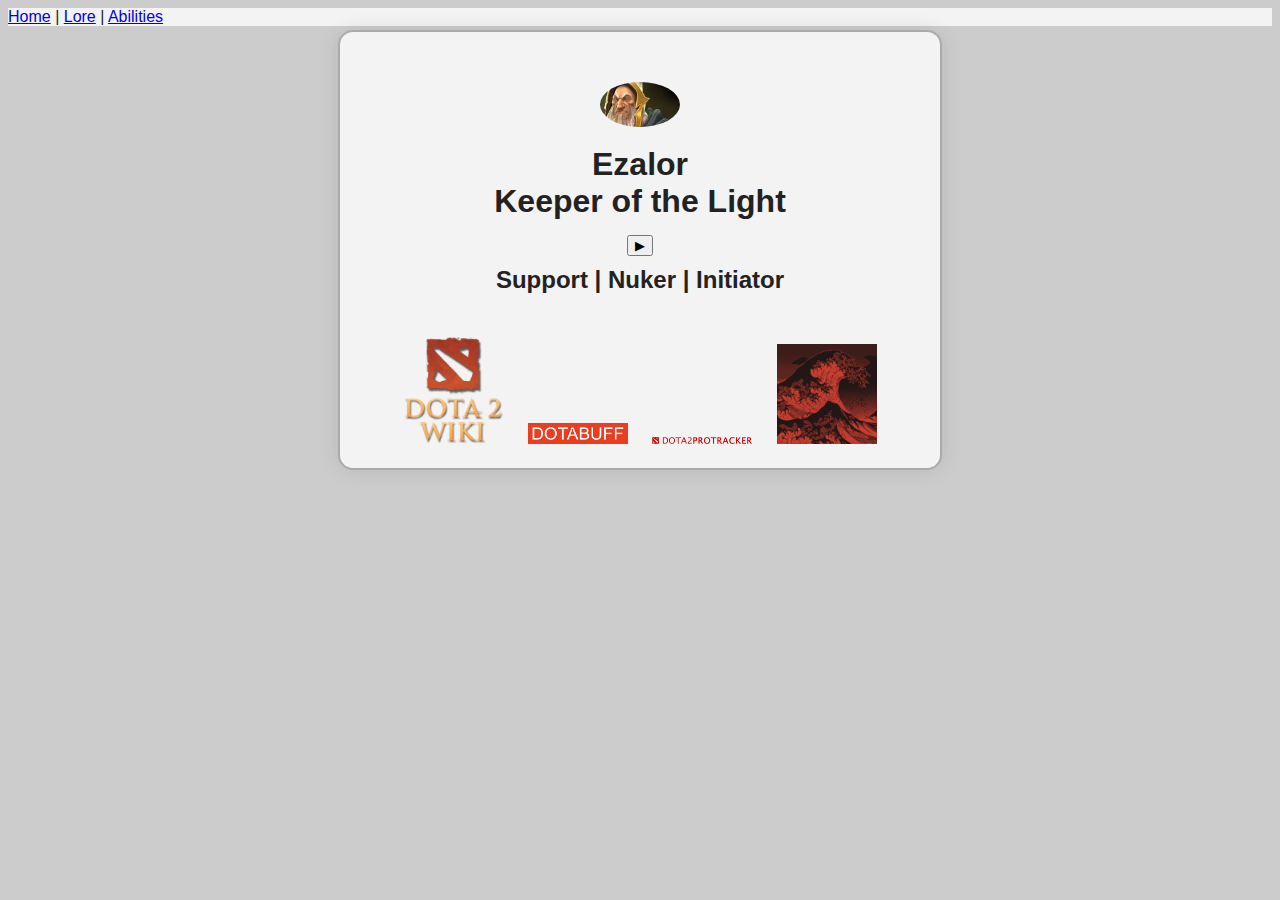
==== index.html @ 035432aa "moved button" ====
<!DOCTYPE html>
<html lang="en">
<head>
    <meta charset="UTF-8">
    <meta http-equiv="X-UA-Compatible" content="IE=edge">
    <meta name="viewport" content="width=device-width, initial-scale=1.0">
    <link rel="stylesheet" href="style.css">
    <title>Keeper of the Light</title>
</head>
<body>
    <header>
        <nav>
            <a href="index.html">Home</a> |
            <a href="lore.html">Lore</a> |
            <a href="abilities.html">Abilities</a>
        </nav>
    </header>
    <div class="card">
        <img class="avatar" id="Kotl" src="images/Keeper_of_the_Light_icon.png" alt="Keeper of the Light">
        <h1>Ezalor <br> Keeper of the Light</h1>      
        <button onclick="playSpawn()">▶</button>
        <h2>Support | Nuker | Initiator</h2>
        <ul class="reference">
            <li><a href="https://dota2.fandom.com/wiki/Keeper_of_the_Light"><img src="images/dota2wiki.png" alt="Dota 2 Wiki" class="site_icons" id="wiki"></a></li>
            <li><a href="https://www.dotabuff.com/heroes/keeper-of-the-light"><img src="images/dotabuff_logo.png" alt="Dotabuff" class="site_icons"></a></li>
            <li><a href="https://www.dota2protracker.com/hero/Keeper%20of%20the%20Light"><img src="images/logo_d2protracker.png" alt="Dota 2 Pro Tracker" class="site_icons"></a></li>
            <li><a href="https://howdoiplay.com/?Keeper+of+the+Light"><img src="images/howdoiplay.png" alt="How Do I Play" class="site_icons" id="tsunami"></a></li>
        </ul>
    </div>

    <script src="soundboard.js"></script>
</body>
</html>
---- style.css ----
body {
    background-color: #ccc;
    font-family: Helvetica, sans-serif;
    color:#222;
}
img {
    width: 100%;
}
h1 {
    margin: 15px 0;
}
h2 {
    margin: 10px;
    font-weight: 100, strong;
}
video {
    width: 700px;
}

/* Add a black background color to the top navigation */
nav {
    background-color: #f3f3f3;
    overflow: hidden;
    margin: 4px 0;
  }
  
  /* Style the links inside the navigation bar */
  .topnav a {
    float: left;
    color: #f2f2f2;
    text-align: center;
    padding: 14px 16px;
    text-decoration: none;
    font-size: 17px;
  }
  
  /* Change the color of links on hover */
  .topnav a:hover {
    background-color: #ddd;
    color: black;
  }
  
  /* Add a color to the active/current link */
  .topnav a.active {
    background-color: #04AA6D;
    color: white;
  }

  /* above from link: https://www.w3schools.com/howto/howto_js_topnav.asp */
.card {
    background-color: #f3f3f3;
    border-radius: 15px;
    margin: 0 auto;
    width: 600px;
    text-align: center;
    box-shadow: rgba(0,0,0,0.1) 0 0 20px;
    border: 2px solid #aaa;
}
.card .avatar {
    width: 80px;
    border-radius: 80%;
    margin-top: 50px;
}
.reference {
    margin: 0;
    padding: 0;
    list-style-type: none;
}
.reference li {
    width: 100px;
    display: inline-block;
    padding: 20px 10px;
}
.reference li a img:hover {
    opacity: 0.5;
    transition: opacity ease-in-out 0.2s;
}
.ability_icons {
    width: 64px;
    height: 64px;
}
.site_icons {
    max-width: 100%;
}
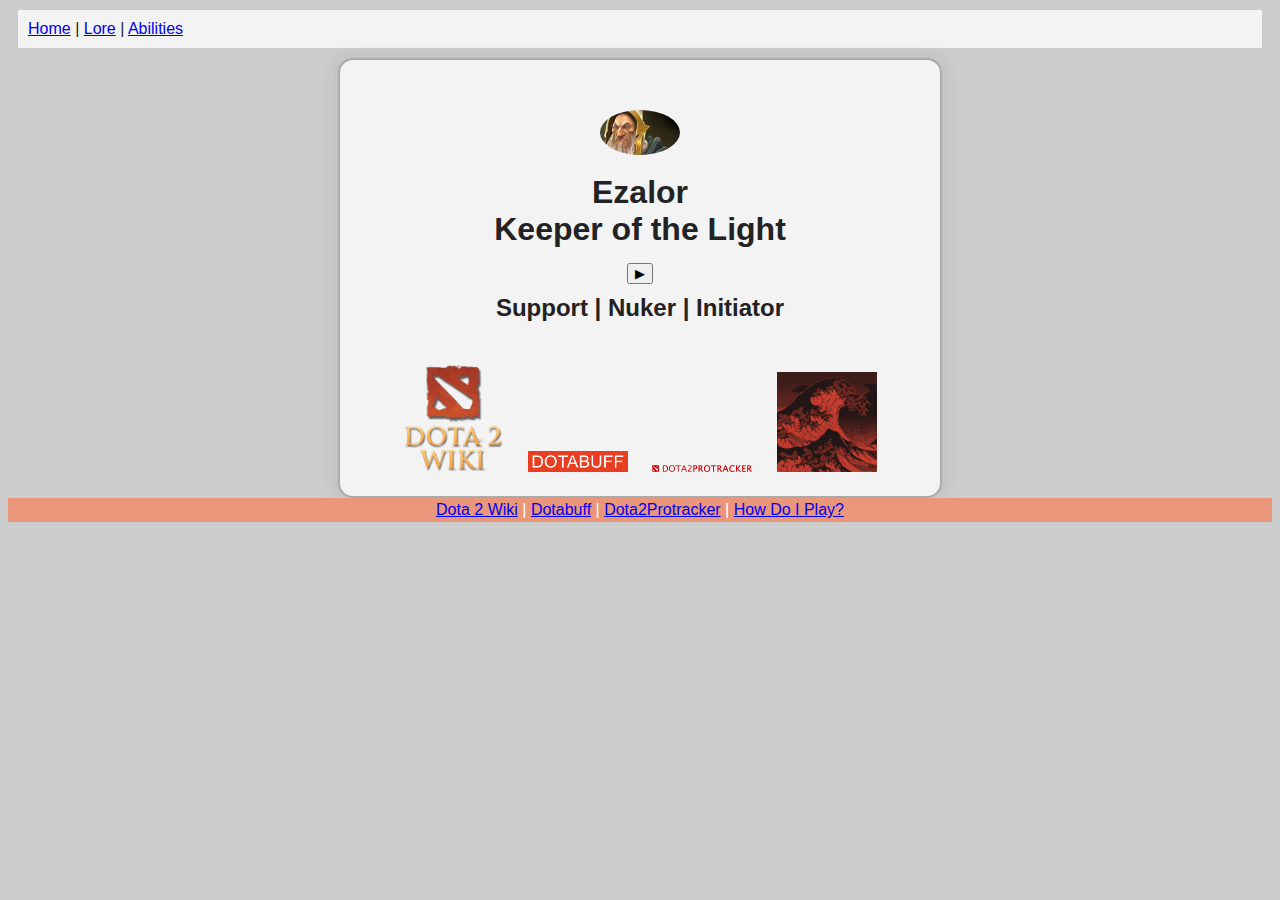
==== commit 33fac461: "footer" ====
--- a/index.html
+++ b/index.html
@@ -28,6 +28,13 @@
         </ul>
     </div>
 
+    <footer>
+        <a href="https://dota2.fandom.com/wiki/Keeper_of_the_Light">Dota 2 Wiki</a> |
+        <a href="tps://www.dotabuff.com/heroes/keeper-of-the-light">Dotabuff</a> |
+        <a href="https://www.dota2protracker.com/hero/Keeper%20of%20the%20Light">Dota2Protracker</a> |
+        <a href="https://howdoiplay.com/?Keeper+of+the+Light">How Do I Play?</a>
+      </footer>
+  
     <script src="soundboard.js"></script>
 </body>
 </html>--- a/style.css
+++ b/style.css
@@ -21,7 +21,8 @@
 nav {
     background-color: #f3f3f3;
     overflow: hidden;
-    margin: 4px 0;
+    padding: 10px;
+    margin: 10px;
   }
   
   /* Style the links inside the navigation bar */
@@ -29,7 +30,7 @@
     float: left;
     color: #f2f2f2;
     text-align: center;
-    padding: 14px 16px;
+    padding: 20px 10px;
     text-decoration: none;
     font-size: 17px;
   }
@@ -81,4 +82,14 @@
 }
 .site_icons {
     max-width: 100%;
-}+}
+section {
+    display: flex;
+    flex: auto;
+}
+footer {
+    text-align: center;
+    padding: 3px;
+    background-color: DarkSalmon;
+    color: white;
+  }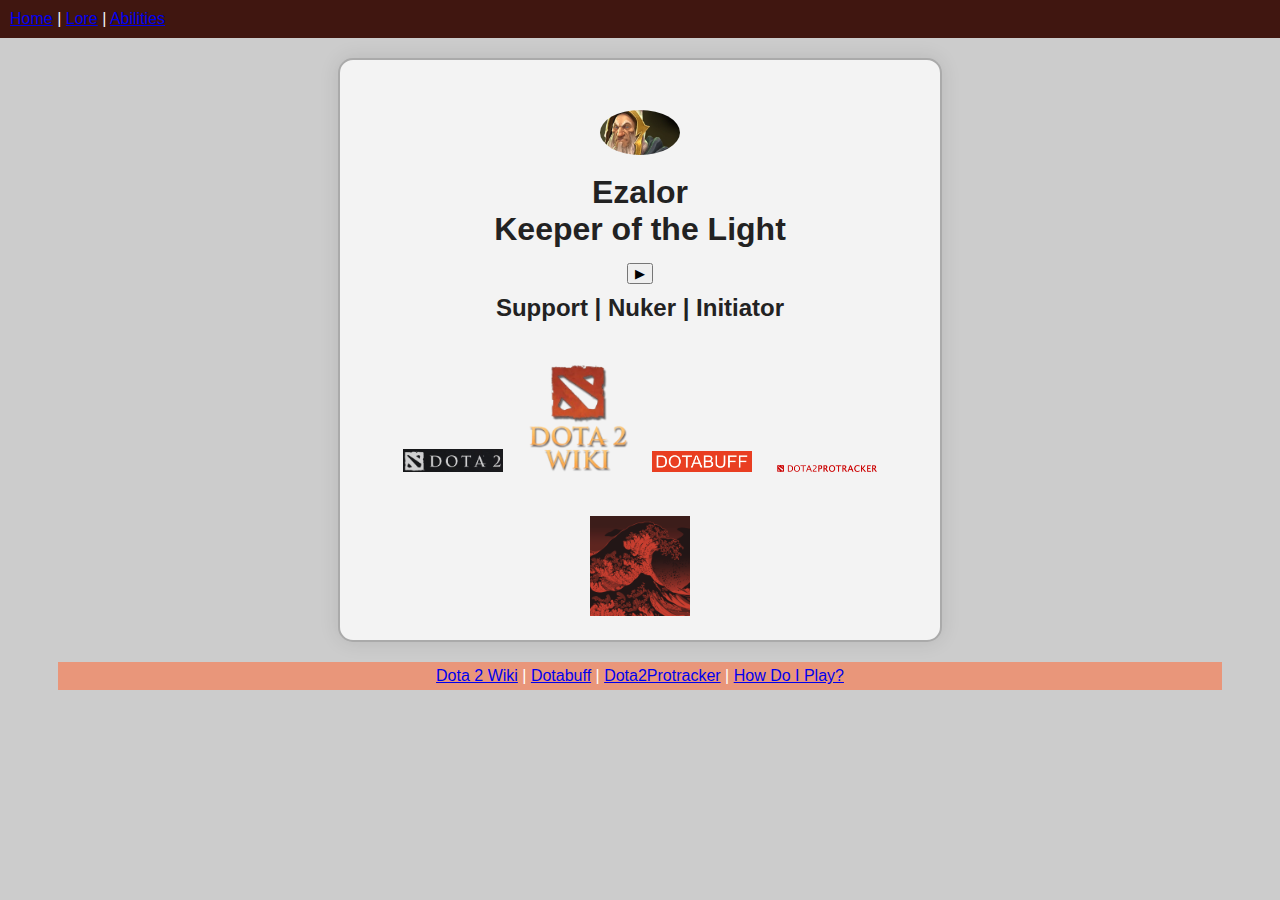
==== commit 2646a009: "valve's dota 2 icon" ====
--- a/index.html
+++ b/index.html
@@ -17,10 +17,13 @@
     </header>
     <div class="card">
         <img class="avatar" id="Kotl" src="images/Keeper_of_the_Light_icon.png" alt="Keeper of the Light">
+        
         <h1>Ezalor <br> Keeper of the Light</h1>      
         <button onclick="playSpawn()">▶</button>
         <h2>Support | Nuker | Initiator</h2>
+
         <ul class="reference">
+            <li><a href="https://www.dota2.com/hero/keeperofthelight"><img src ="images/valve_dota2.png" alt="Valve's Dota 2 page" class="site_icons"></a></li>
             <li><a href="https://dota2.fandom.com/wiki/Keeper_of_the_Light"><img src="images/dota2wiki.png" alt="Dota 2 Wiki" class="site_icons" id="wiki"></a></li>
             <li><a href="https://www.dotabuff.com/heroes/keeper-of-the-light"><img src="images/dotabuff_logo.png" alt="Dotabuff" class="site_icons"></a></li>
             <li><a href="https://www.dota2protracker.com/hero/Keeper%20of%20the%20Light"><img src="images/logo_d2protracker.png" alt="Dota 2 Pro Tracker" class="site_icons"></a></li>
--- a/style.css
+++ b/style.css
@@ -1,7 +1,9 @@
 body {
     background-color: #ccc;
     font-family: Helvetica, sans-serif;
-    color:#222;
+    color: #222;
+    flex: 0, 0, 50px;
+    padding: 50px;
 }
 img {
     width: 100%;
@@ -19,32 +21,14 @@
 
 /* Add a black background color to the top navigation */
 nav {
-    background-color: #f3f3f3;
+    position: fixed; /* fix nav bar to the top */
+    left: 0;
+    top: 0;
+    width: 100%;
+    background-color: #401610;
     overflow: hidden;
     padding: 10px;
-    margin: 10px;
-  }
-  
-  /* Style the links inside the navigation bar */
-  .topnav a {
-    float: left;
-    color: #f2f2f2;
-    text-align: center;
-    padding: 20px 10px;
-    text-decoration: none;
-    font-size: 17px;
-  }
-  
-  /* Change the color of links on hover */
-  .topnav a:hover {
-    background-color: #ddd;
-    color: black;
-  }
-  
-  /* Add a color to the active/current link */
-  .topnav a.active {
-    background-color: #04AA6D;
-    color: white;
+    color: #f3f3f3;
   }
 
   /* above from link: https://www.w3schools.com/howto/howto_js_topnav.asp */
@@ -56,6 +40,7 @@
     text-align: center;
     box-shadow: rgba(0,0,0,0.1) 0 0 20px;
     border: 2px solid #aaa;
+    margin-bottom: 20px;
 }
 .card .avatar {
     width: 80px;
@@ -86,10 +71,22 @@
 section {
     display: flex;
     flex: auto;
+    padding: 20px;
+    margin-bottom: 20px;
+    background-color: #1c1c1c;
+    color:#b7b7b7;
 }
 footer {
+    flex: 0 0 50px; /* keeps the footer at the bottom */
+    margin-top: auto;
     text-align: center;
-    padding: 3px;
+    padding: 5px;
     background-color: DarkSalmon;
     color: white;
+  }
+  .button {
+      border-radius: 50%;
+  }
+  p {
+      padding-right: 14px;
   }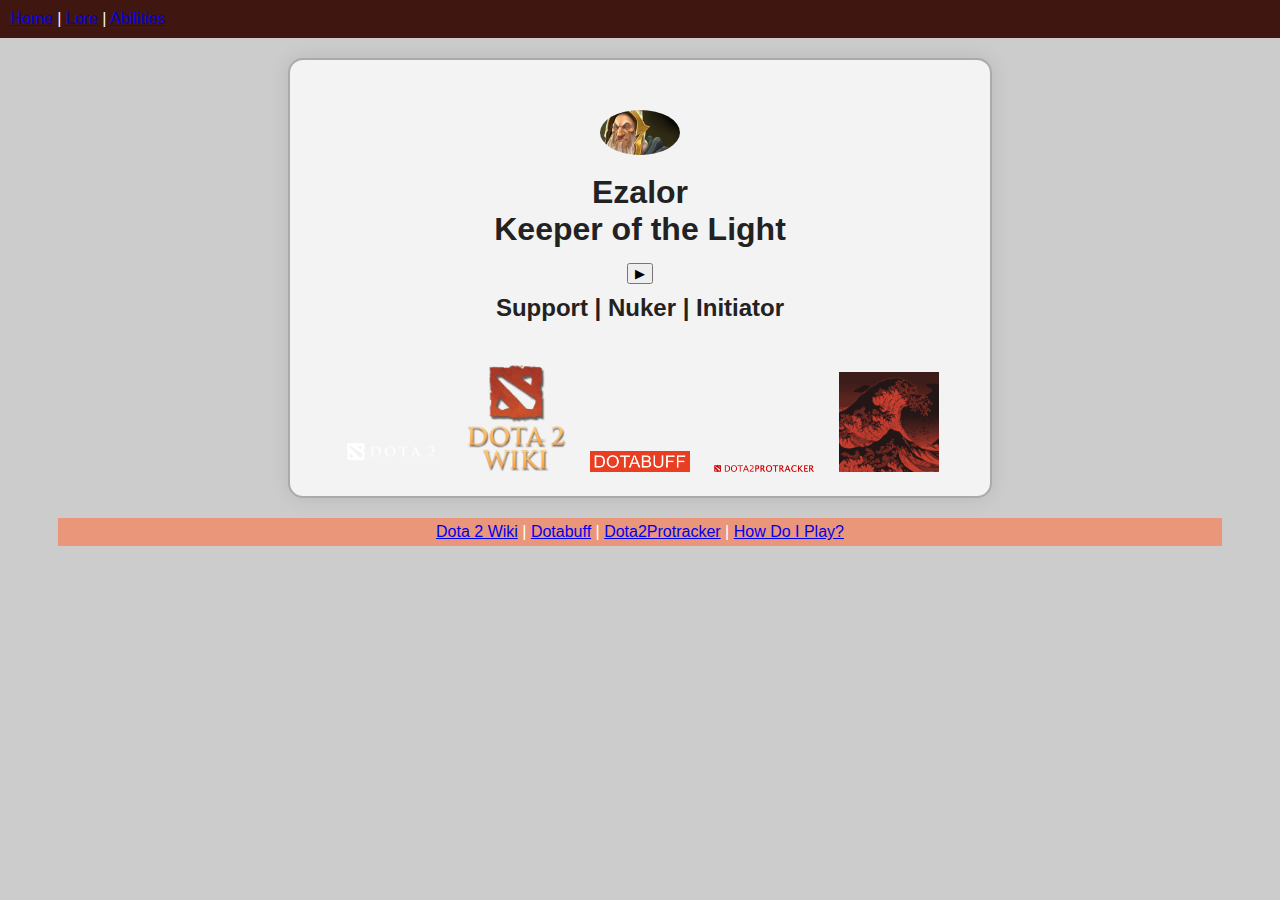
==== commit 0b9539a3: "dota2logo" ====
--- a/index.html
+++ b/index.html
@@ -23,7 +23,7 @@
         <h2>Support | Nuker | Initiator</h2>
 
         <ul class="reference">
-            <li><a href="https://www.dota2.com/hero/keeperofthelight"><img src ="images/valve_dota2.png" alt="Valve's Dota 2 page" class="site_icons"></a></li>
+            <li><a href="https://www.dota2.com/hero/keeperofthelight"><img src ="images/dota2logo.png" alt="Valve's Dota 2 page" class="site_icons"></a></li>
             <li><a href="https://dota2.fandom.com/wiki/Keeper_of_the_Light"><img src="images/dota2wiki.png" alt="Dota 2 Wiki" class="site_icons" id="wiki"></a></li>
             <li><a href="https://www.dotabuff.com/heroes/keeper-of-the-light"><img src="images/dotabuff_logo.png" alt="Dotabuff" class="site_icons"></a></li>
             <li><a href="https://www.dota2protracker.com/hero/Keeper%20of%20the%20Light"><img src="images/logo_d2protracker.png" alt="Dota 2 Pro Tracker" class="site_icons"></a></li>
--- a/style.css
+++ b/style.css
@@ -36,7 +36,7 @@
     background-color: #f3f3f3;
     border-radius: 15px;
     margin: 0 auto;
-    width: 600px;
+    width: 700px;
     text-align: center;
     box-shadow: rgba(0,0,0,0.1) 0 0 20px;
     border: 2px solid #aaa;
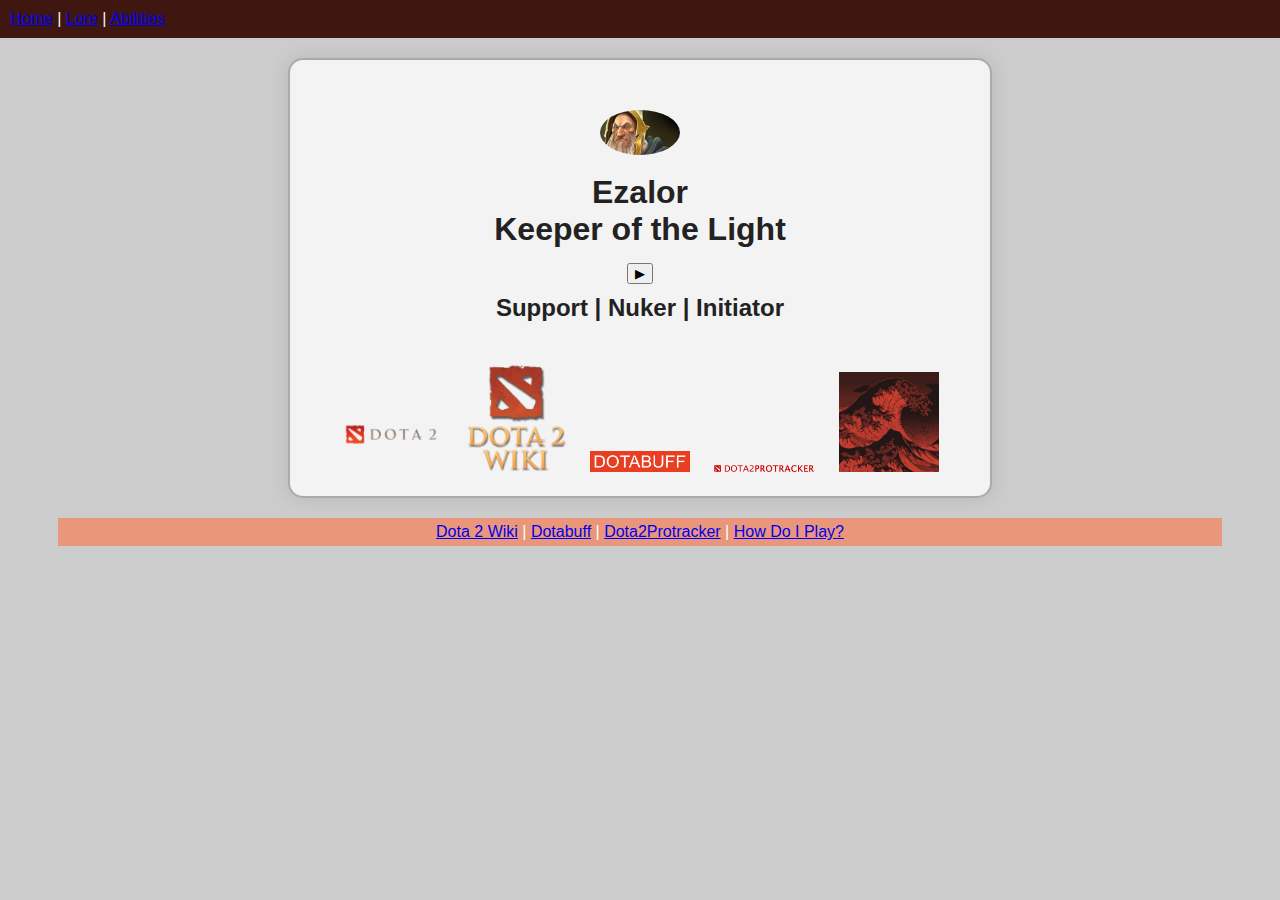
==== commit 7af8f548: "valve dota 2 logo" ====
--- a/index.html
+++ b/index.html
@@ -23,7 +23,7 @@
         <h2>Support | Nuker | Initiator</h2>
 
         <ul class="reference">
-            <li><a href="https://www.dota2.com/hero/keeperofthelight"><img src ="images/dota2logo.png" alt="Valve's Dota 2 page" class="site_icons"></a></li>
+            <li><a href="https://www.dota2.com/hero/keeperofthelight"><img src ="images/dota2valve.png" alt="Valve's Dota 2 page" class="site_icons"></a></li>
             <li><a href="https://dota2.fandom.com/wiki/Keeper_of_the_Light"><img src="images/dota2wiki.png" alt="Dota 2 Wiki" class="site_icons" id="wiki"></a></li>
             <li><a href="https://www.dotabuff.com/heroes/keeper-of-the-light"><img src="images/dotabuff_logo.png" alt="Dotabuff" class="site_icons"></a></li>
             <li><a href="https://www.dota2protracker.com/hero/Keeper%20of%20the%20Light"><img src="images/logo_d2protracker.png" alt="Dota 2 Pro Tracker" class="site_icons"></a></li>
--- a/style.css
+++ b/style.css
@@ -89,4 +89,7 @@
   }
   p {
       padding-right: 14px;
+  }
+  a:visited {
+      color:#9231de;
   }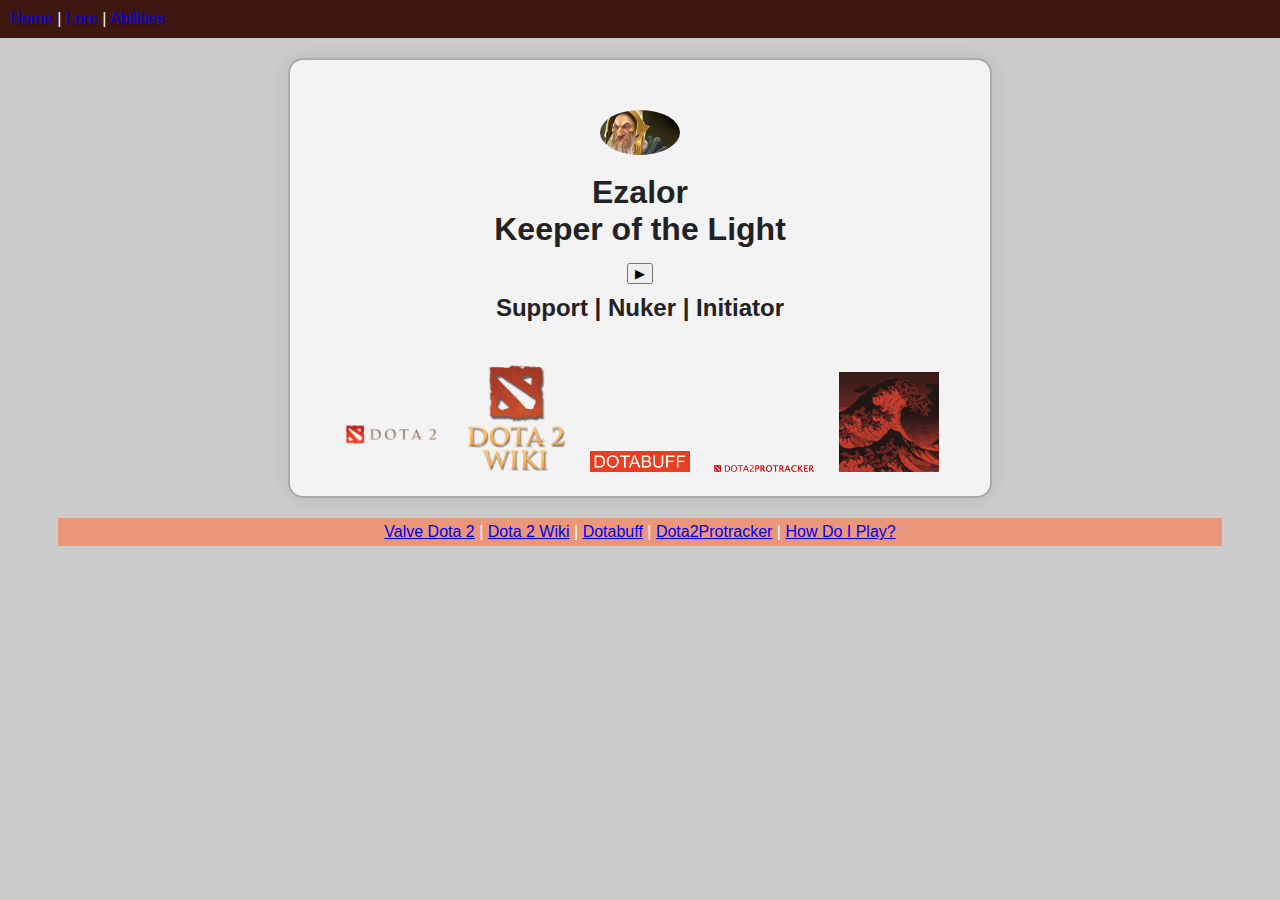
==== commit 71e98419: "footer" ====
--- a/index.html
+++ b/index.html
@@ -32,6 +32,7 @@
     </div>
 
     <footer>
+        <a href="https://www.dota2.com/hero/keeperofthelight">Valve Dota 2</a> |
         <a href="https://dota2.fandom.com/wiki/Keeper_of_the_Light">Dota 2 Wiki</a> |
         <a href="tps://www.dotabuff.com/heroes/keeper-of-the-light">Dotabuff</a> |
         <a href="https://www.dota2protracker.com/hero/Keeper%20of%20the%20Light">Dota2Protracker</a> |
--- a/style.css
+++ b/style.css
@@ -47,6 +47,9 @@
     border-radius: 80%;
     margin-top: 50px;
 }
+.avatar {
+    width: 80px;
+}
 .reference {
     margin: 0;
     padding: 0;
@@ -92,4 +95,7 @@
   }
   a:visited {
       color:#9231de;
+  }
+  .minimap_icon {
+      width: 32px;
   }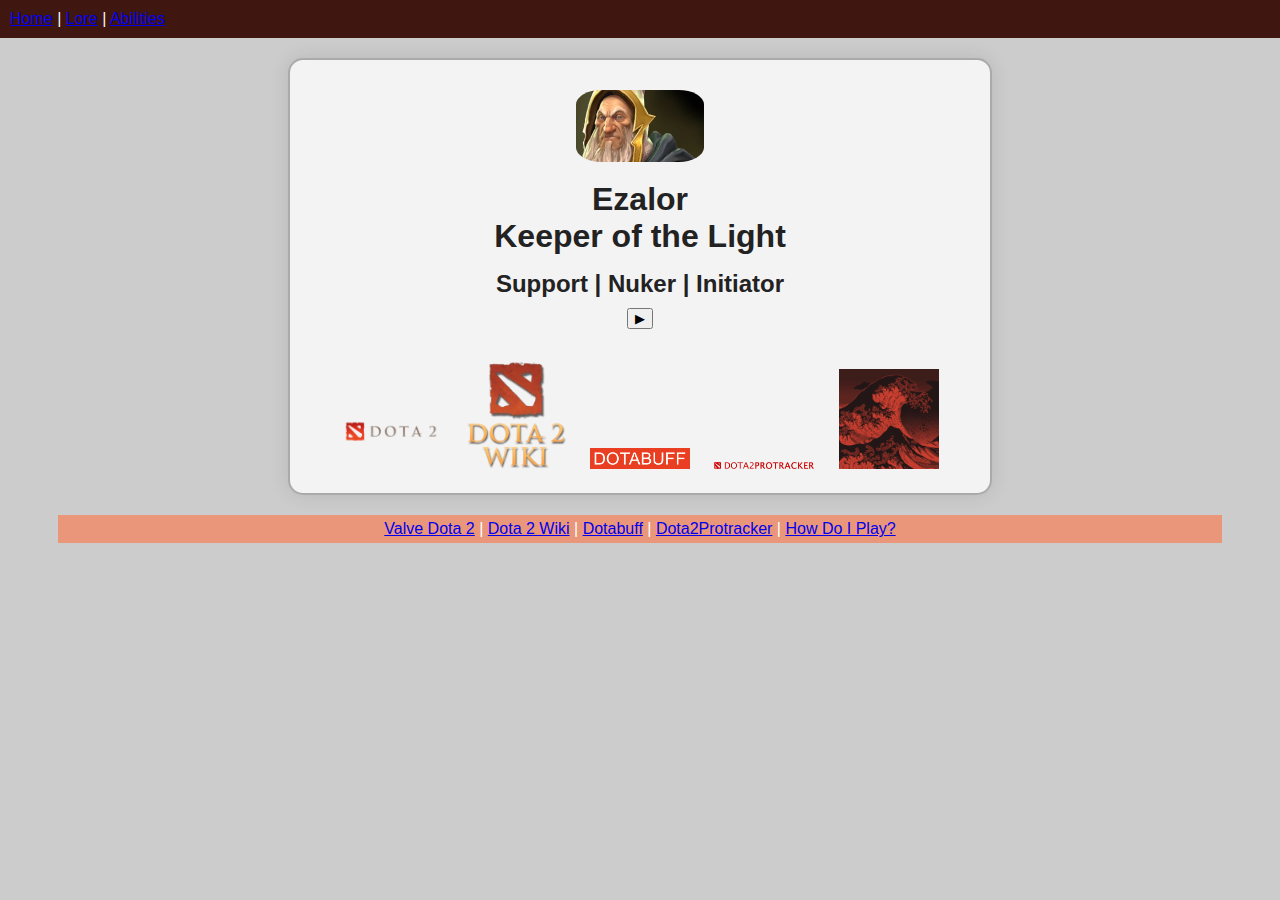
==== commit 09173eeb: "moved button" ====
--- a/index.html
+++ b/index.html
@@ -18,9 +18,9 @@
     <div class="card">
         <img class="avatar" id="Kotl" src="images/Keeper_of_the_Light_icon.png" alt="Keeper of the Light">
         
-        <h1>Ezalor <br> Keeper of the Light</h1>      
+        <h1>Ezalor <br> Keeper of the Light</h1>
+        <h2>Support | Nuker | Initiator</h2>
         <button onclick="playSpawn()">▶</button>
-        <h2>Support | Nuker | Initiator</h2>
 
         <ul class="reference">
             <li><a href="https://www.dota2.com/hero/keeperofthelight"><img src ="images/dota2valve.png" alt="Valve's Dota 2 page" class="site_icons"></a></li>
--- a/style.css
+++ b/style.css
@@ -32,6 +32,7 @@
   }
 
   /* above from link: https://www.w3schools.com/howto/howto_js_topnav.asp */
+
 .card {
     background-color: #f3f3f3;
     border-radius: 15px;
@@ -43,9 +44,9 @@
     margin-bottom: 20px;
 }
 .card .avatar {
-    width: 80px;
-    border-radius: 80%;
-    margin-top: 50px;
+    width: 128px;
+    border-radius: 20%;
+    margin-top: 30px;
 }
 .avatar {
     width: 80px;
@@ -80,7 +81,7 @@
     color:#b7b7b7;
 }
 footer {
-    flex: 0 0 50px; /* keeps the footer at the bottom */
+    flex: 0 0 5px; /* keeps the footer at the bottom */
     margin-top: auto;
     text-align: center;
     padding: 5px;
